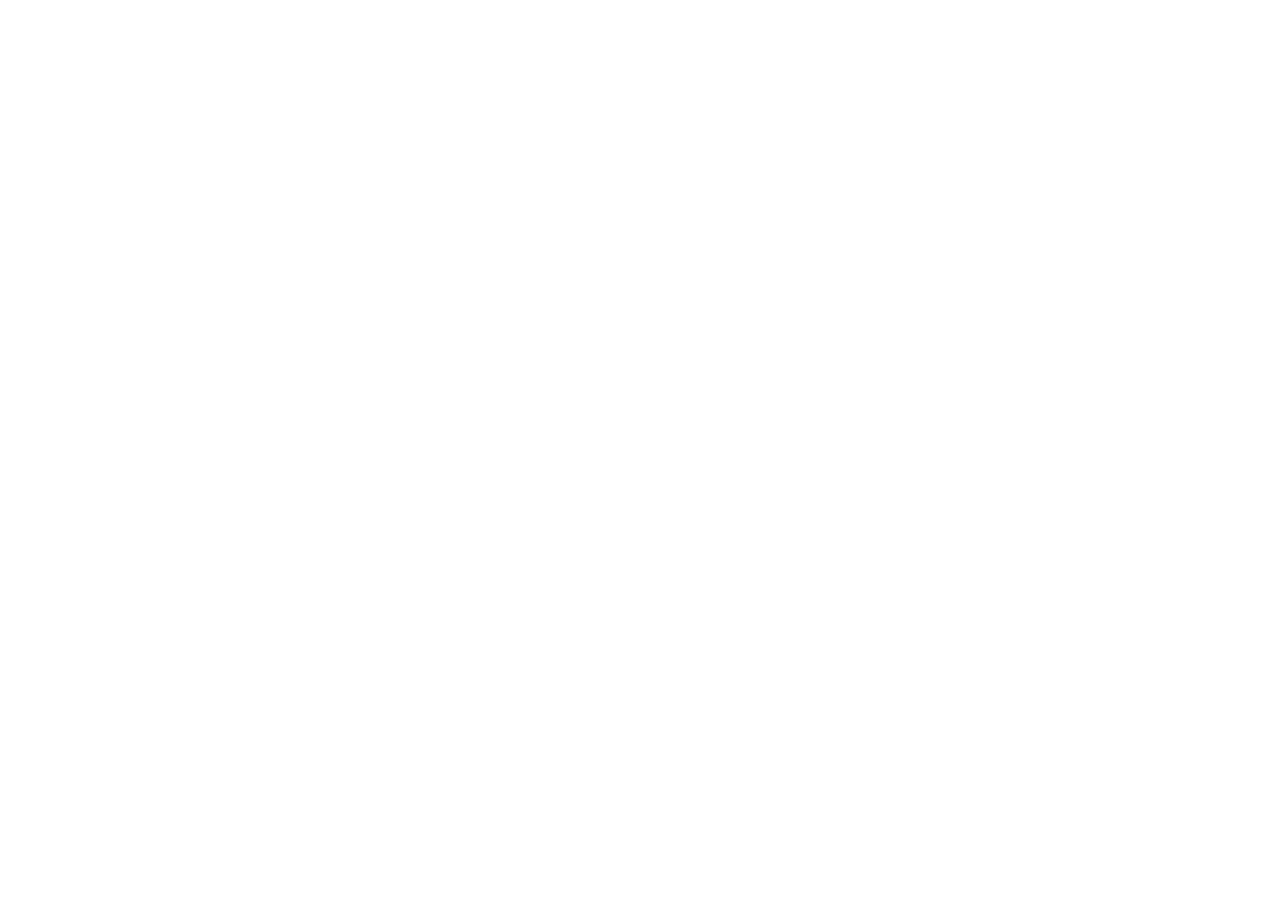
==== index.html @ 666a7b85 "gitignore" ====
<!DOCTYPE html>
<html lang="en">

<head>
  <meta charset="UTF-8">
  <meta http-equiv="X-UA-Compatible" content="IE=edge">
  <meta name="viewport" content="width=device-width, initial-scale=1.0">
  <title>GMBR Help</title>
  <link rel="stylesheet" href="data/gist-style.css">
  <script defer src="data/gist-footer.js"></script>
</head>

<body>

  <div class="container">
    <script src="https://gist.github.com/hudektech/8ce6005cfbe2046e10faef7c42a27598.js"></script>
  </div>
</body>

</html>
---- data/gist-style.css ----
.container {
  max-width: 800px;
  display: flex;
  flex-direction: column;
  margin: 0 auto;
  align-items: center;
}

/* body {
  background-color: ivory !important;
}

article {
  background-color: whitesmoke !important;
  padding: 20px !important;
  border-radius: 10px !important ;
} */

.gist-meta {
  text-align: center !important;
}

.gist .gist-file {
  border: none !important;
}

.gist .markdown-body h1,
h2,
h3,
h4 {
  font-weight: normal !important;
}

@media (max-width: 480px) {
  .p-5 {
    padding: 20px 0 !important;
  }
}
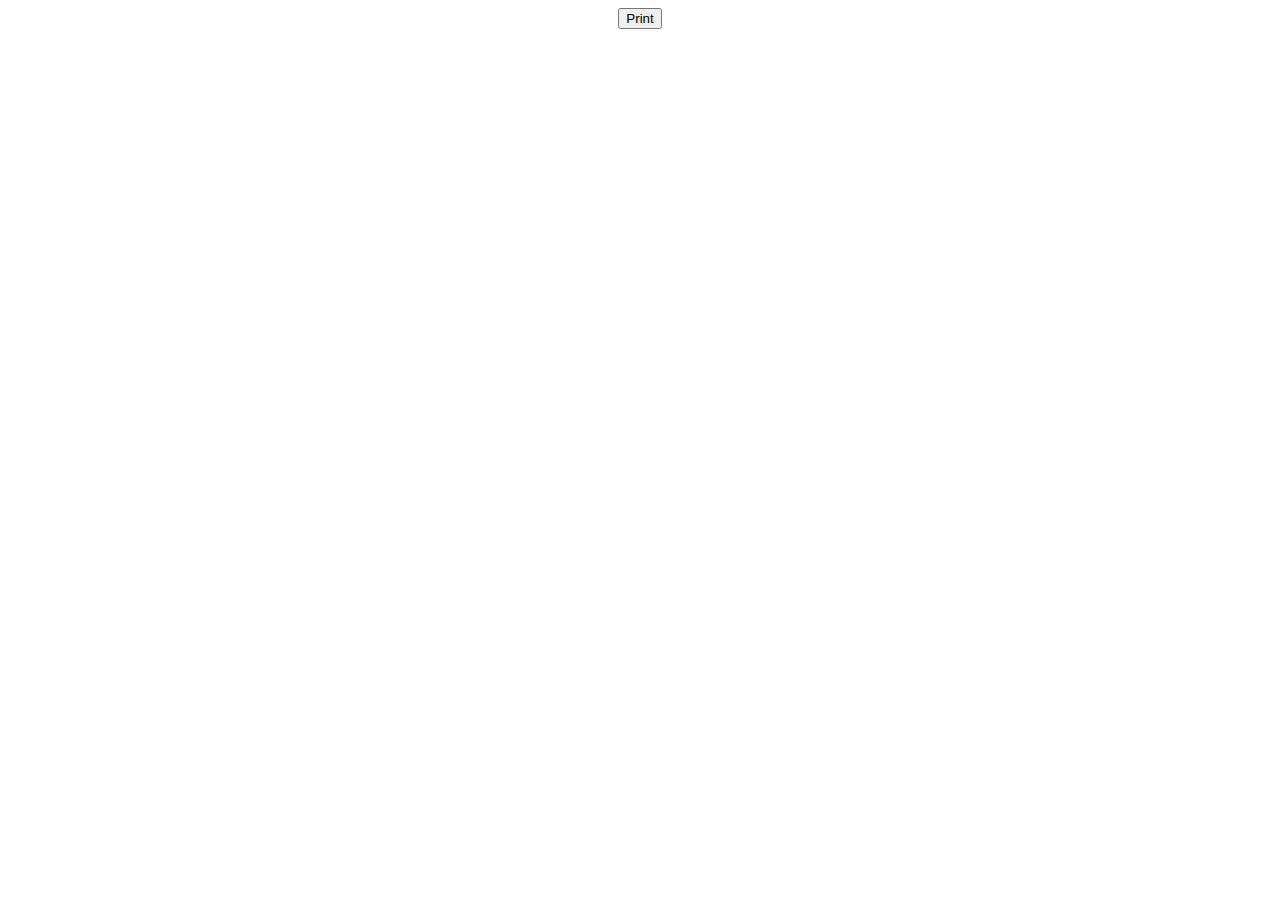
==== commit 72086281: "3" ====
--- a/index.html
+++ b/index.html
@@ -13,6 +13,7 @@
 <body>
 
   <div class="container">
+    <button onclick="window.print();return false;">Print </button>
     <script src="https://gist.github.com/hudektech/8ce6005cfbe2046e10faef7c42a27598.js"></script>
   </div>
 </body>
--- a/data/gist-style.css
+++ b/data/gist-style.css
@@ -36,3 +36,9 @@
     padding: 20px 0 !important;
   }
 }
+
+@media (max-width: 400px) {
+  .gist {
+    max-width: 350px;
+  }
+}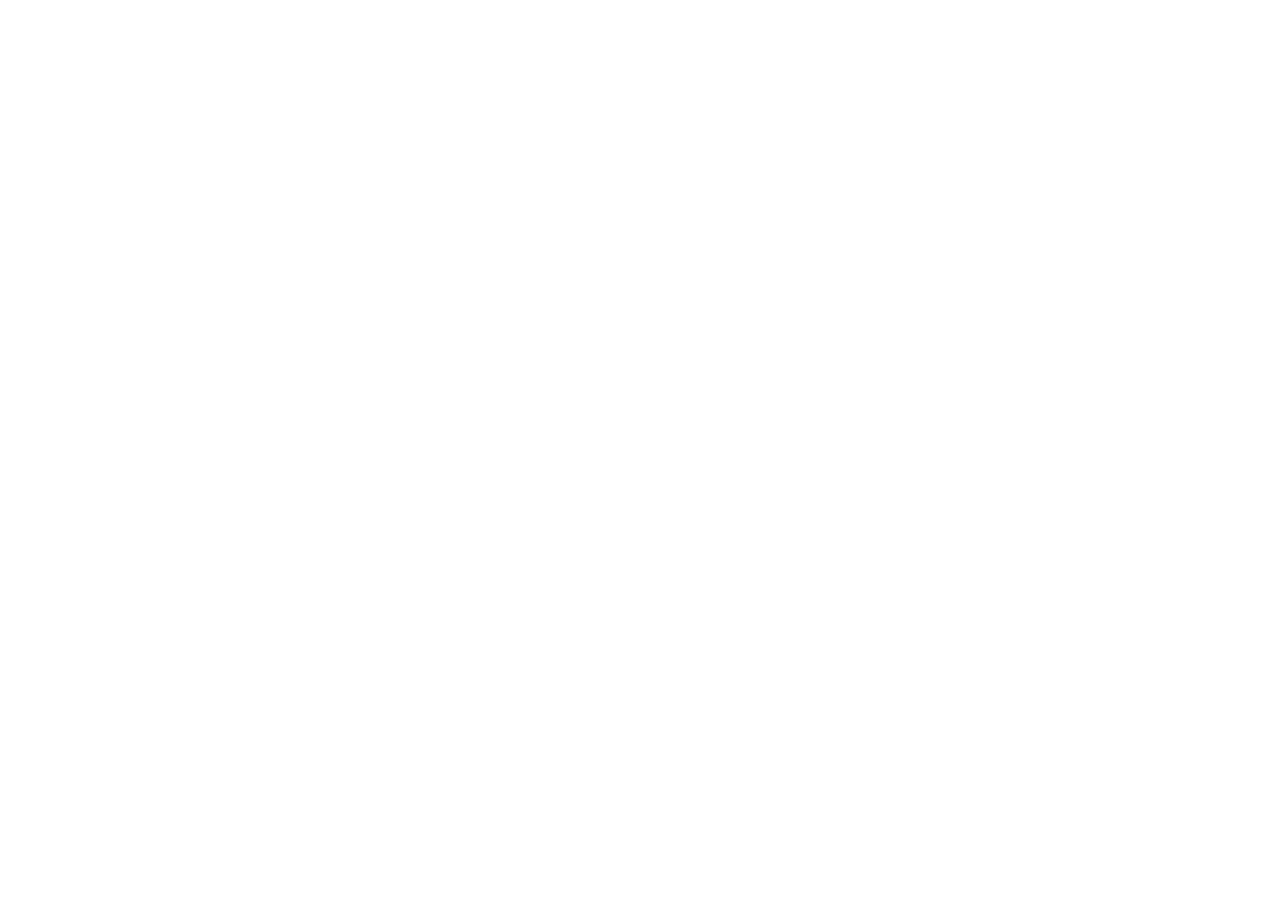
==== commit b675beae: "remove button" ====
--- a/index.html
+++ b/index.html
@@ -13,7 +13,7 @@
 <body>
 
   <div class="container">
-    <button onclick="window.print();return false;">Print </button>
+    <!-- <button onclick="window.print();return false;">Print </button> -->
     <script src="https://gist.github.com/hudektech/8ce6005cfbe2046e10faef7c42a27598.js"></script>
   </div>
 </body>
--- a/data/gist-style.css
+++ b/data/gist-style.css
@@ -5,16 +5,6 @@
   margin: 0 auto;
   align-items: center;
 }
-
-/* body {
-  background-color: ivory !important;
-}
-
-article {
-  background-color: whitesmoke !important;
-  padding: 20px !important;
-  border-radius: 10px !important ;
-} */
 
 .gist-meta {
   text-align: center !important;
@@ -41,4 +31,4 @@
   .gist {
     max-width: 350px;
   }
-}+}
